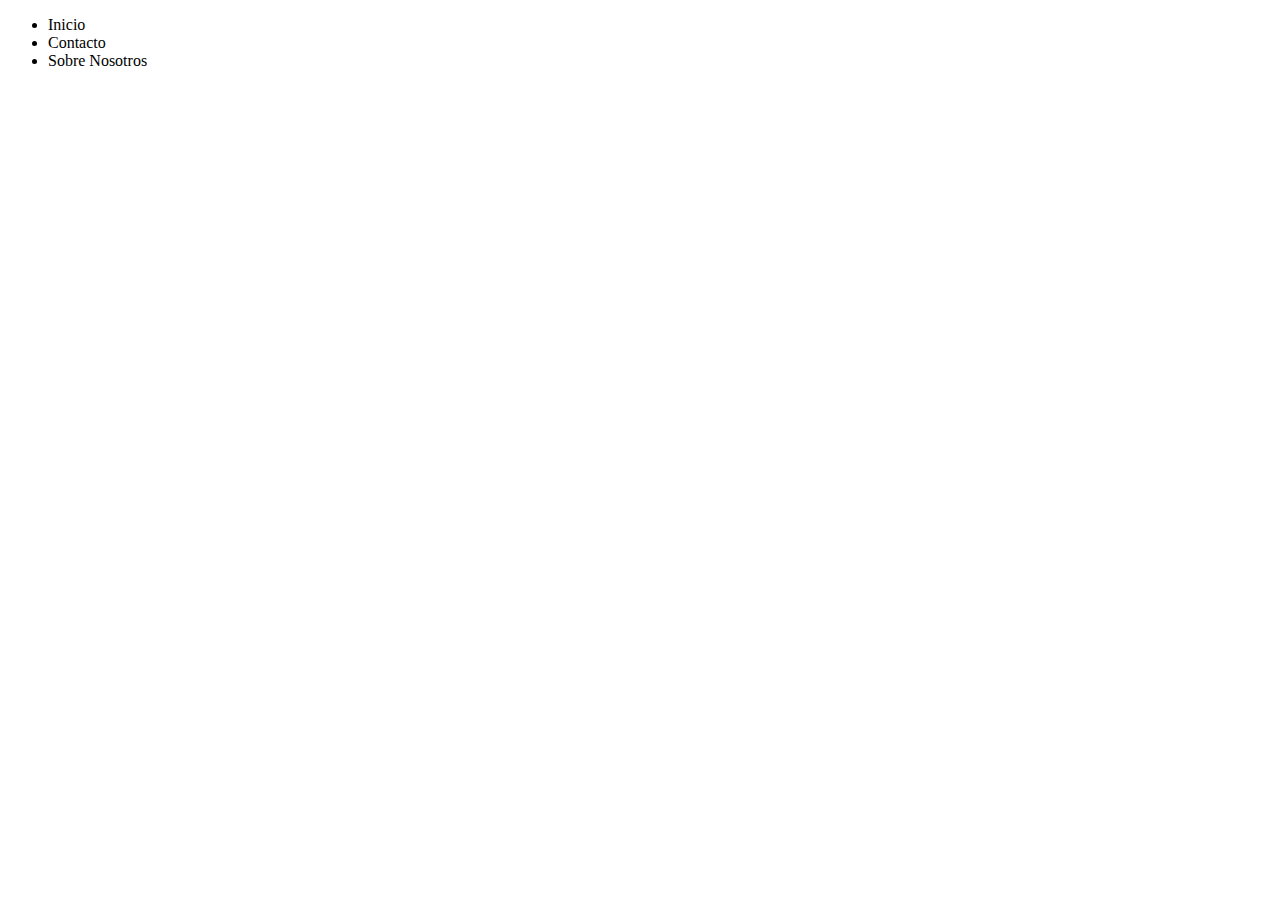
==== tiposEscritura/index.html @ 06535505 "Pagina prueba" ====
<!-- Esta es una pagina de prueba -->

<!--
    Las pruebas que vamos a estar viendo seran:
    - Sintaxis del lenguaje HTML
    - Tipo de escritura
    - Estructura
-->

<!DOCTYPE html> <!--Etiqueta de cierre automatico-->
<html> <!--Etiqueta de apertura y cierre-->
    <head>
        <nav>
            <ul>
                <li>Inicio</li>
                <li>Contacto</li>
                <li>Sobre Nosotros</li>
            </ul>
        </nav>
    </head>

</html>
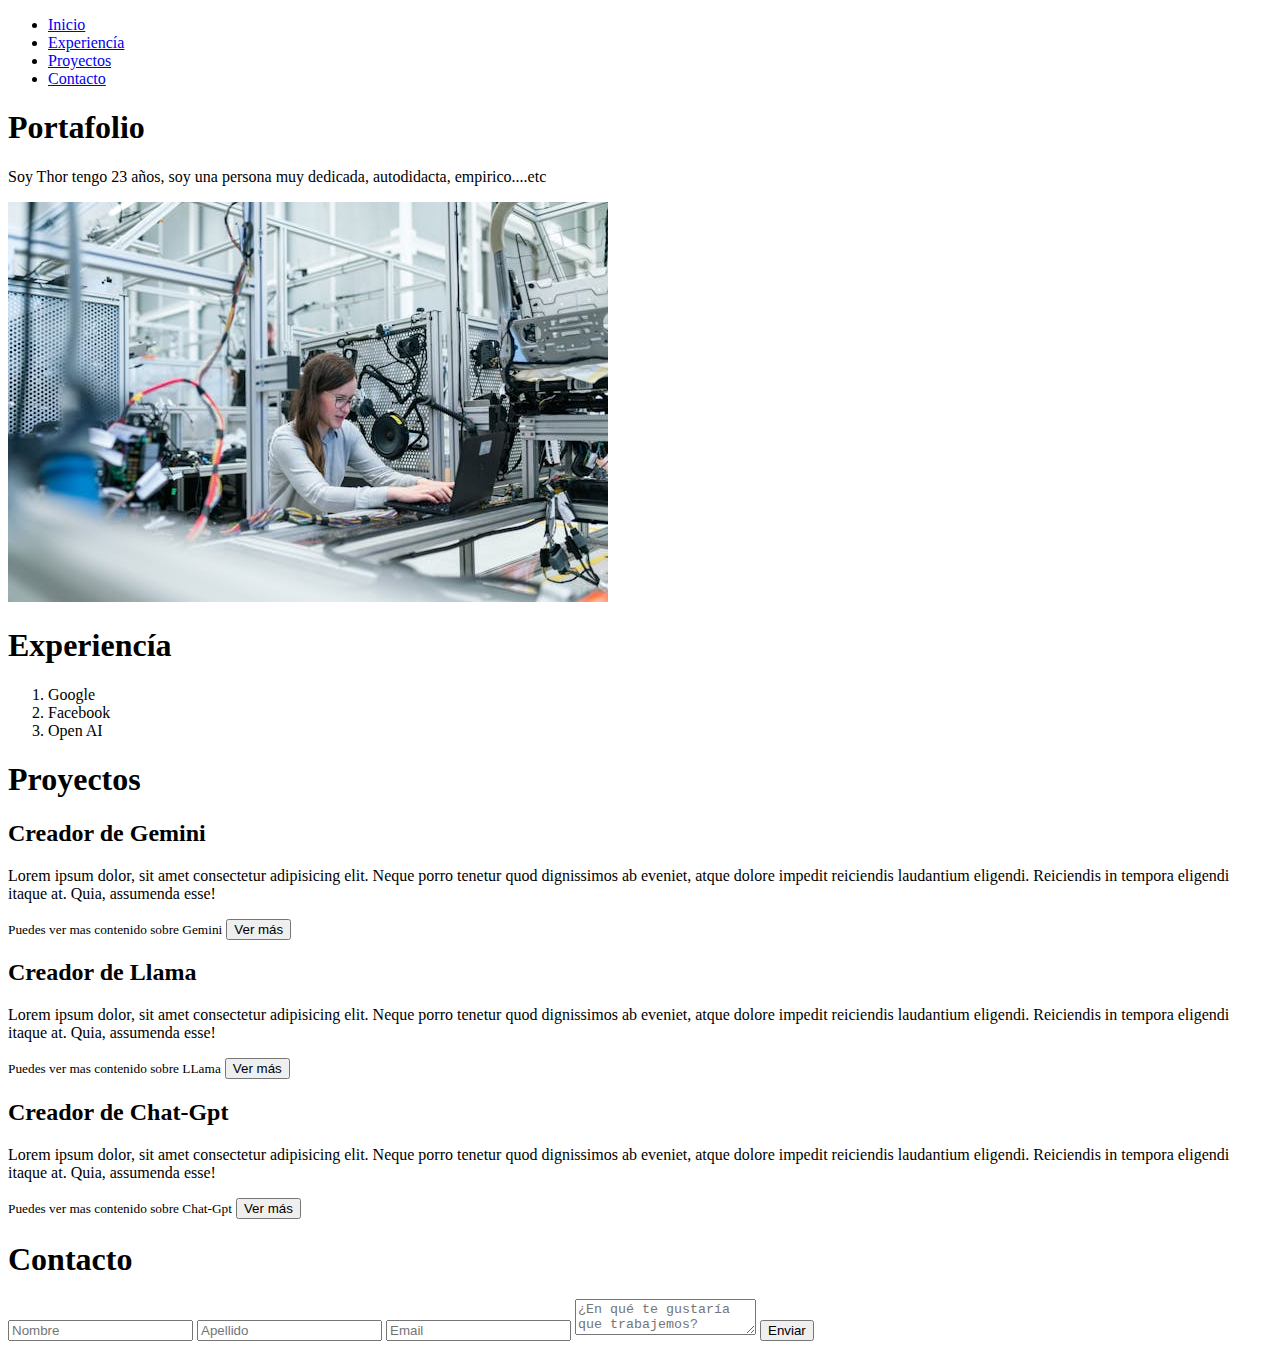
==== commit 7846db18: "actualizando los tipos de escritura" ====
--- a/tiposEscritura/index.html
+++ b/tiposEscritura/index.html
@@ -1,22 +1,87 @@
-<!-- Esta es una pagina de prueba -->
+<!-- Comentario de una sola linea -->
+
 
 <!--
-    Las pruebas que vamos a estar viendo seran:
-    - Sintaxis del lenguaje HTML
-    - Tipo de escritura
-    - Estructura
+Este es un comentario de varias lineas
+Aqui hay otra parte del comentario
 -->
 
-<!DOCTYPE html> <!--Etiqueta de cierre automatico-->
-<html> <!--Etiqueta de apertura y cierre-->
+<!DOCTYPE html> <!-- Le dice al navegador el tipo de lenguaje que se esta usando en el documento -->
+<html len="es"> <!--Etiqueta de apertura-->
     <head>
-        <nav>
-            <ul>
-                <li>Inicio</li>
-                <li>Contacto</li>
-                <li>Sobre Nosotros</li>
-            </ul>
-        </nav>
+        <meta charset="utf-8">
+        <title>Test</title> 
     </head>
+    <body>
+        <main>
+            <header>
+                <nav>
+                    <ul>
+                        <li>
+                            <a href="#portafolio">Inicio</a>
+                        </li>
+                        <li>
+                            <a href="#experiencia">Experiencía</a>
+                        </li>
+                        <li>
+                            <a href="#proyectos">Proyectos</a>
+                        </li>
+                        <li>
+                            <a href="#contacto">Contacto</a>
+                        </li>
+                    </ul>
+                </nav>
+            </header>
+            <h1 id="portafolio">Portafolio</h1>
+            <p>Soy Thor tengo 23 años, soy una persona muy dedicada, autodidacta, empirico....etc</p>
+            <img src="./assets/ins-sis.jpeg" alt="Mi imagen personal">
 
-</html>+            <h1 id="experiencia">Experiencía</h1>
+            <ol>
+                <li>Google</li>
+                <li>Facebook</li>
+                <li>Open AI</li>
+            </ol>
+
+            <h1 id="proyectos">Proyectos</h1>
+            <section>
+                <article>
+                    <header><h2>Creador de Gemini</h2></header>
+                    <p>Lorem ipsum dolor, sit amet consectetur adipisicing elit. Neque porro tenetur quod dignissimos ab eveniet, atque dolore impedit reiciendis laudantium eligendi. Reiciendis in tempora eligendi itaque at. Quia, assumenda esse!</p>
+                    <footer>
+                        <span><small>Puedes ver mas contenido sobre Gemini</small></span>
+                        <button>Ver más</button>
+                    </footer>
+                </article>
+                <article>
+                    <header><h2>Creador de Llama</h2></header>
+                    <p>Lorem ipsum dolor, sit amet consectetur adipisicing elit. Neque porro tenetur quod dignissimos ab eveniet, atque dolore impedit reiciendis laudantium eligendi. Reiciendis in tempora eligendi itaque at. Quia, assumenda esse!</p>
+                    <footer>
+                        <span><small>Puedes ver mas contenido sobre LLama</small></span>
+                        <button>Ver más</button>
+                    </footer>
+                </article>
+                <article>
+                    <header><h2>Creador de Chat-Gpt</h2></header>
+                    <p>Lorem ipsum dolor, sit amet consectetur adipisicing elit. Neque porro tenetur quod dignissimos ab eveniet, atque dolore impedit reiciendis laudantium eligendi. Reiciendis in tempora eligendi itaque at. Quia, assumenda esse!</p>
+                    <footer>
+                        <span><small>Puedes ver mas contenido sobre Chat-Gpt</small></span>
+                        <button>Ver más</button>
+                    </footer>
+                </article>
+            </section>
+
+            <div id="contacto">
+                <h1>Contacto</h1>
+                <form>
+                    <input type="text" placeholder="Nombre">
+                    <input type="text" placeholder="Apellido">
+                    <input type="email" placeholder="Email">
+                    <textarea placeholder="¿En qué te gustaría que trabajemos?"></textarea>
+                    <button>Enviar</button>
+                </form>
+            </div>
+        </main>
+        <footer></footer>
+    </body>
+</html> <!--Etiqueta de cierre-->